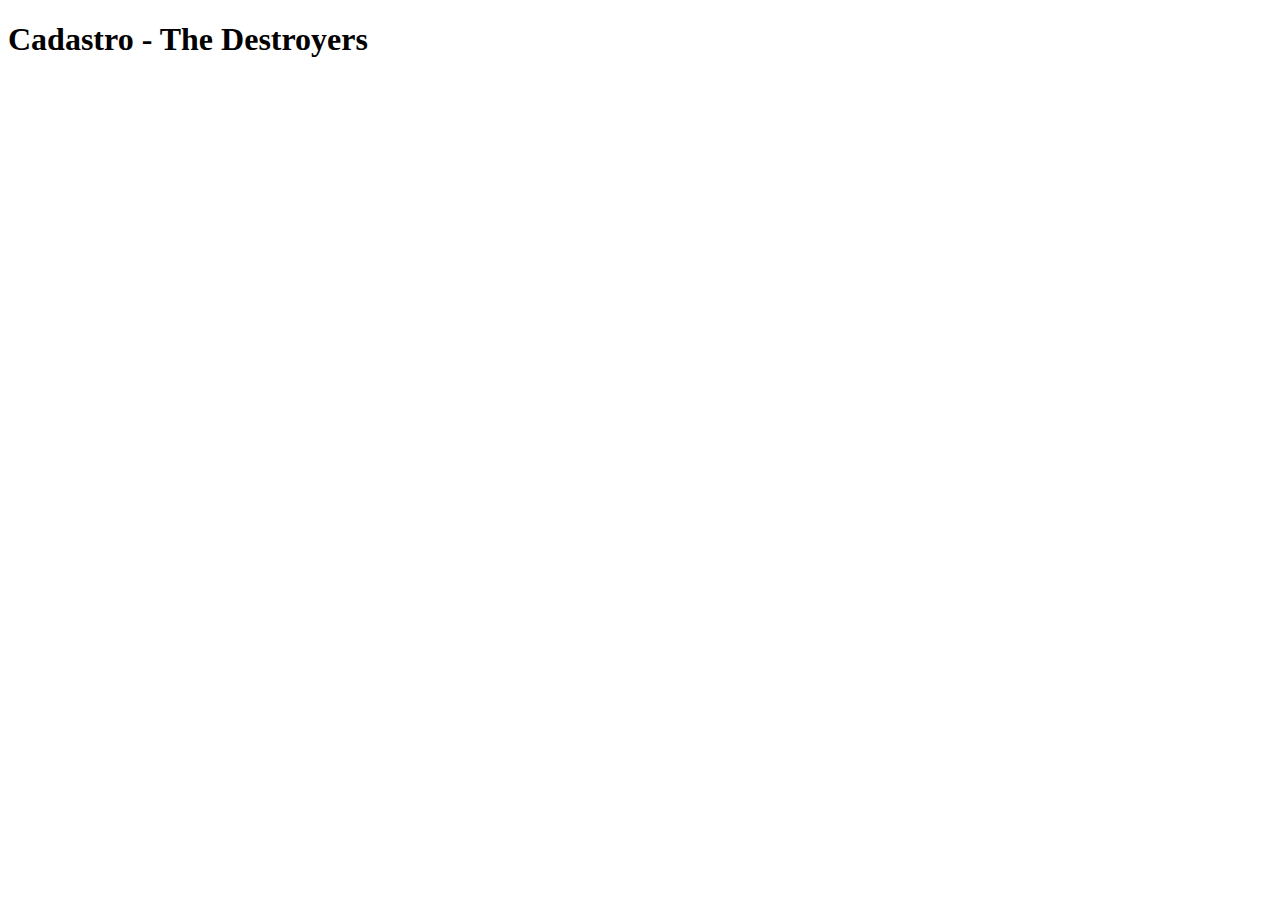
==== index.html @ 8463ad91 "Primeira Alteracao" ====
<!DOCTYPE html>

<html lang="pt-br">

<head>

    <meta charset="UTF-8">

    <meta http-equiv="X-UA-Compatible" content="IE=edge">

    <meta name="viewport" content="width=device-width, initial-scale=1.0">

    <title>Cadastro - The Destroyers</title>

</head>

<body>

    <header>
        
        <h1>Cadastro - The Destroyers</h1>
        
    </header>

</body>

</html>
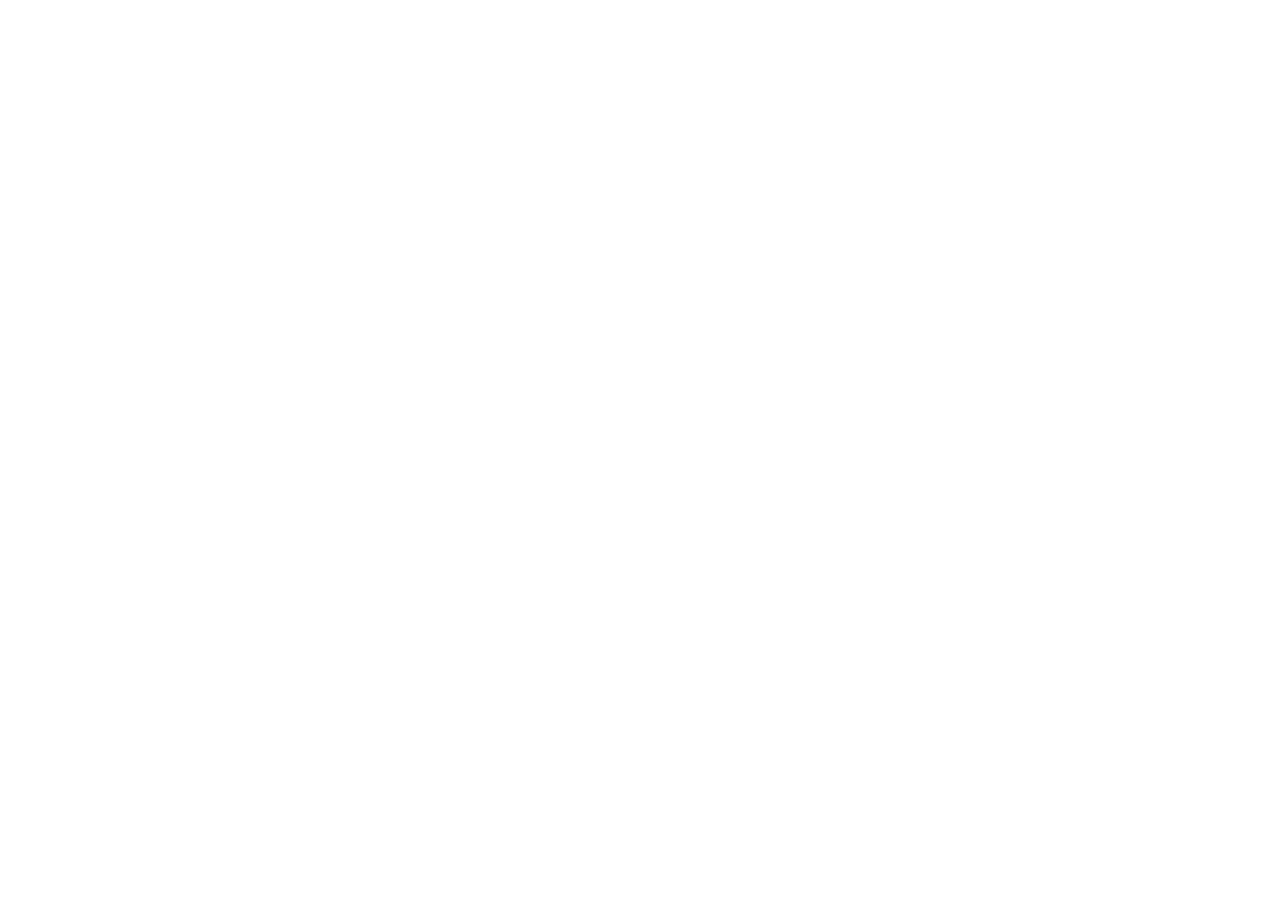
==== commit fdf78516: "Quarta Alteração" ====
--- a/index.html
+++ b/index.html
@@ -2,26 +2,30 @@
 
 <html lang="pt-br">
 
-<head>
+    <head>
 
-    <meta charset="UTF-8">
+        <meta charset="UTF-8">
 
-    <meta http-equiv="X-UA-Compatible" content="IE=edge">
+        <meta http-equiv="X-UA-Compatible" content="IE=edge">
 
-    <meta name="viewport" content="width=device-width, initial-scale=1.0">
+        <meta name="viewport" content="width=device-width, initial-scale=1.0">
 
-    <title>Cadastro - The Destroyers</title>
+        <link rel="stylesheet" href="components/css/style-f.css">
 
-</head>
+        <link rel="stylesheet" href="components/css/reset-f.css">
 
-<body>
+        <link rel="stylesheet" href="components/css/fonts-f.css">
 
-    <header>
-        
-        <h1>Cadastro - The Destroyers</h1>
-        
-    </header>
+        <title>Cadastro - The Destroyers</title>
 
-</body>
+    </head>
+
+    <body>
+
+ 
+
+        <script src="components/js/JavaScript-f.js"></script>
+
+    </body>
 
 </html>--- a/components/css/fonts-f.css
+++ b/components/css/fonts-f.css
@@ -0,0 +1,103 @@
+@font-face {
+
+    font-family: 'poppinsblack';
+
+    src: url('../../assets/fonts/poppins-black-webfont.woff2') format('woff2'),
+
+        url('../../assets/fonts/poppins-black-webfont.woff') format('woff');
+
+    font-weight: normal;
+
+    font-style: normal;
+  
+  }
+  
+  
+  
+  
+  @font-face {
+
+    font-family: 'poppinsbold';
+
+    src: url('../../assets/fonts/Poppins/Poppins-Bold.ttf') format('woff2'),
+
+         url('../../assets/fonts/Poppins/Poppins-BoldItalic.ttf') format('woff');
+
+    font-weight: bold;
+    
+    font-style: normal;
+  
+  }
+  
+  
+  @font-face {
+       
+    font-family: 'poppinslight';
+    
+    src: url('../../assets/fonts/Poppins/Poppins-Light.ttf') format('woff2'),
+    
+         url('../../assets/fonts/Poppins/Poppins-LightItalic.ttf') format('woff');
+         
+    font-weight: normal;
+    
+    font-style: normal;
+  
+  }
+  
+  
+  @font-face {
+       
+    font-family: 'poppinsmedium';
+    
+    src: url('../../assets/fonts/Poppins/Poppins-Medium.ttf') format('woff2'),
+    
+         url('../../assets/fonts/Poppins/Poppins-MediumItalic.ttf') format('woff');
+         
+    font-weight: normal;
+    
+    font-style: normal;
+  
+  }
+  
+  @font-face {
+       
+    font-family: 'poppinsregular';
+    
+    src: url('../../assets/Poppins/Poppins-Regular.ttf') format('woff2'),
+    
+         url('../../assets/fonts/Poppins/Poppins-Regular.ttf') format('woff');
+         
+    font-weight: normal;
+    
+    font-style: normal;
+  
+  }
+  
+  @font-face {
+       
+    font-family: 'poppinssemibold';
+    
+    src: url('../../assets/fonts/Poppins/Poppins-SemiBold.ttf') format('woff2'),
+    
+         url('../../assets/fonts/Poppins/Poppins-SemiBoldItalic.ttf') format('woff');
+         
+    font-weight: normal;
+    
+    font-style: normal;
+  
+  }
+
+
+  @font-face {
+       
+     font-family: 'DancingScriptMedium';
+     
+     src: url('../../assets/fonts/Dancing_Script/DancingScript-VariableFont_wght.ttf') format('woff2'),
+     
+          url('../../assets/fonts/Dancing_Script/DancingScript-VariableFont_wght.ttf') format('woff');
+          
+     font-weight: normal;
+     
+     font-style: normal;
+   
+   }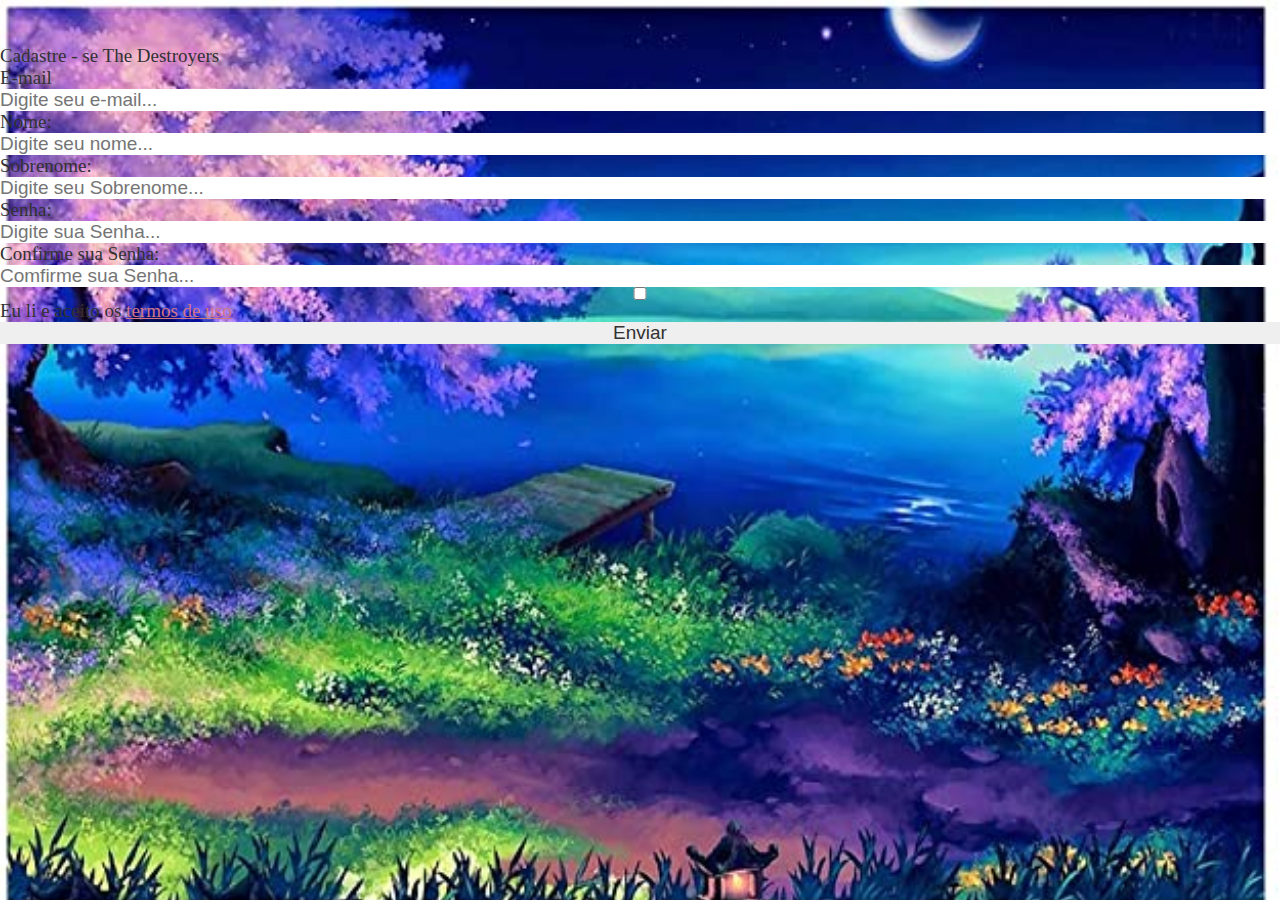
==== commit df03b8bf: "Quinta Alteracao" ====
--- a/index.html
+++ b/index.html
@@ -22,7 +22,65 @@
 
     <body>
 
- 
+        <section id="main-cotainer">
+
+            <h1>Cadastre - se The Destroyers</h1>
+
+            <form action="#" id="register-form" method="post">
+
+                <aside class="full-box">
+
+                    <label for="email-ID">E-mail</label>
+                    <input type="email" name="email" id="email-ID" placeholder="Digite seu e-mail...">
+
+                </aside><!-- /.full-box -->
+                
+                <aside class="half-box">
+
+                    <label for="name-ID">Nome:</label>
+                    <input type="text" name="name" id="name-ID" placeholder="Digite seu nome...">
+
+                </aside><!-- /.half-box -->
+
+                <aside class="half-box">
+
+                    <label for="last-Name-ID">Sobrenome:</label>
+                    <input type="text" name="last-name" id="last-Name-ID" placeholder="Digite seu Sobrenome...">
+
+                </aside><!-- /.half-box -->
+
+                <aside class="half-box">
+
+                    <label for="password-ID">Senha:</label>
+                    <input type="password" name="password" id="password-ID" placeholder="Digite sua Senha...">
+
+                </aside><!-- /.half-box -->
+
+                <aside class="half-box">
+
+                    <label for="confirm-Password-ID">Confirme sua Senha:</label>
+                    <input type="password" name="confirm-password" id="confirm-Password-ID" placeholder="Comfirme sua Senha...">
+
+                </aside><!-- /.half-box -->
+
+                <aside class="full-box">
+
+                    <input type="checkbox" name="agreement" id="agreement-ID">
+                    <label for="agreement" id="agreement-Label-ID">Eu li e aceito os <a href="#">termos de uso</a></label>
+
+                </aside><!-- /.full-box -->
+
+                <aside class="full-box">
+
+                    <input type="submit" id="btn-submit" value="Enviar" onclick="cadastrar()">
+
+                </aside><!-- /.full-box -->
+
+                <p class="error-Validation template"></p>
+
+            </form><!-- /#register-form -->
+
+        </section>
 
         <script src="components/js/JavaScript-f.js"></script>
 
--- a/components/css/style-f.css
+++ b/components/css/style-f.css
@@ -0,0 +1,41 @@
+/* Geral */
+
+* {
+
+    color: var(--geral-color);
+
+}
+
+:root {
+
+    --geral-color:#323232;
+    --color-link: #d27686;
+
+}
+
+input, label {
+
+    display: block;
+    width: 100%;
+
+}
+
+input:focus, label:focus {
+
+    outline: none;
+
+}
+
+a {
+
+    color: var(--color-link);
+
+}
+
+body {
+
+    padding-top: 5vh;
+    background-image: url('../../assets/img/img-fundo.jpg');
+    background-size: cover;
+
+}